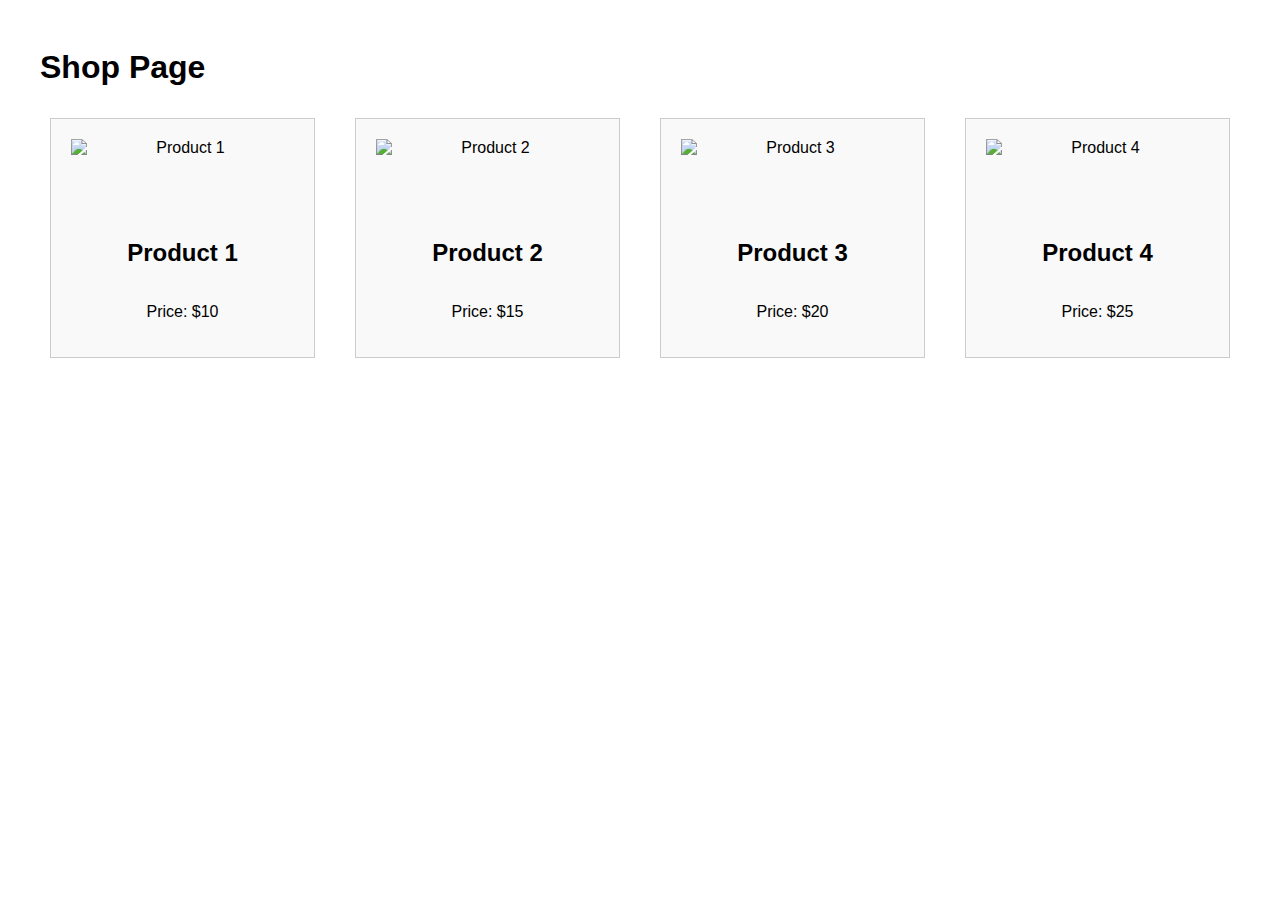
==== mugs.html @ e08b0dfa "Update mugs.html" ====
<!DOCTYPE html>
<html lang="en">
<head>
    <meta charset="UTF-8">
    <meta name="viewport" content="width=device-width, initial-scale=1.0">
    <title>Shop Page</title>
    <style>
        body {
            font-family: Arial, sans-serif;
        }
        
        .container {
            max-width: 1200px;
            margin: 0 auto;
            padding: 20px;
        }

        .row {
            display: flex;
            flex-wrap: wrap;
            margin: -10px; /* Add negative margin to counteract padding on columns */
        }

        .col {
            flex: 1;
            padding: 10px;
            box-sizing: border-box;
            text-align: center;
        }

        .item {
            border: 1px solid #ccc;
            padding: 20px;
            margin: 10px;
            background-color: #f9f9f9;
            display: flex;
            flex-direction: column;
            justify-content: space-between;
            height: 100%; /* Make sure each item takes up the entire height of the container */
        }

        .item img {
            max-width: 100%;
            height: auto;
            flex-grow: 1; /* Allow the image to expand and take up the available space */
        }

        @media (max-width: 767px) {
            /* On mobile screens, display 2 items in a single row */
            .col {
                flex-basis: 50%;
            }
            .item {
                flex-direction: column;
                height: auto; /* Reset the height for mobile screens */
            }
        }
    </style>
</head>
<body>
    <div class="container">
        <h1>Shop Page</h1>
        <div class="row">
            <div class="col">
                <div class="item">
                    <img src="product1.jpg" alt="Product 1">
                    <h2>Product 1</h2>
                    <p>Price: $10</p>
                </div>
            </div>
            <div class="col">
                <div class="item">
                    <img src="product2.jpg" alt="Product 2">
                    <h2>Product 2</h2>
                    <p>Price: $15</p>
                </div>
            </div>
            <div class="col">
                <div class="item">
                    <img src="product3.jpg" alt="Product 3">
                    <h2>Product 3</h2>
                    <p>Price: $20</p>
                </div>
            </div>
            <div class="col">
                <div class="item">
                    <img src="product4.jpg" alt="Product 4">
                    <h2>Product 4</h2>
                    <p>Price: $25</p>
                </div>
            </div>
        </div>
    </div>
</body>
</html>
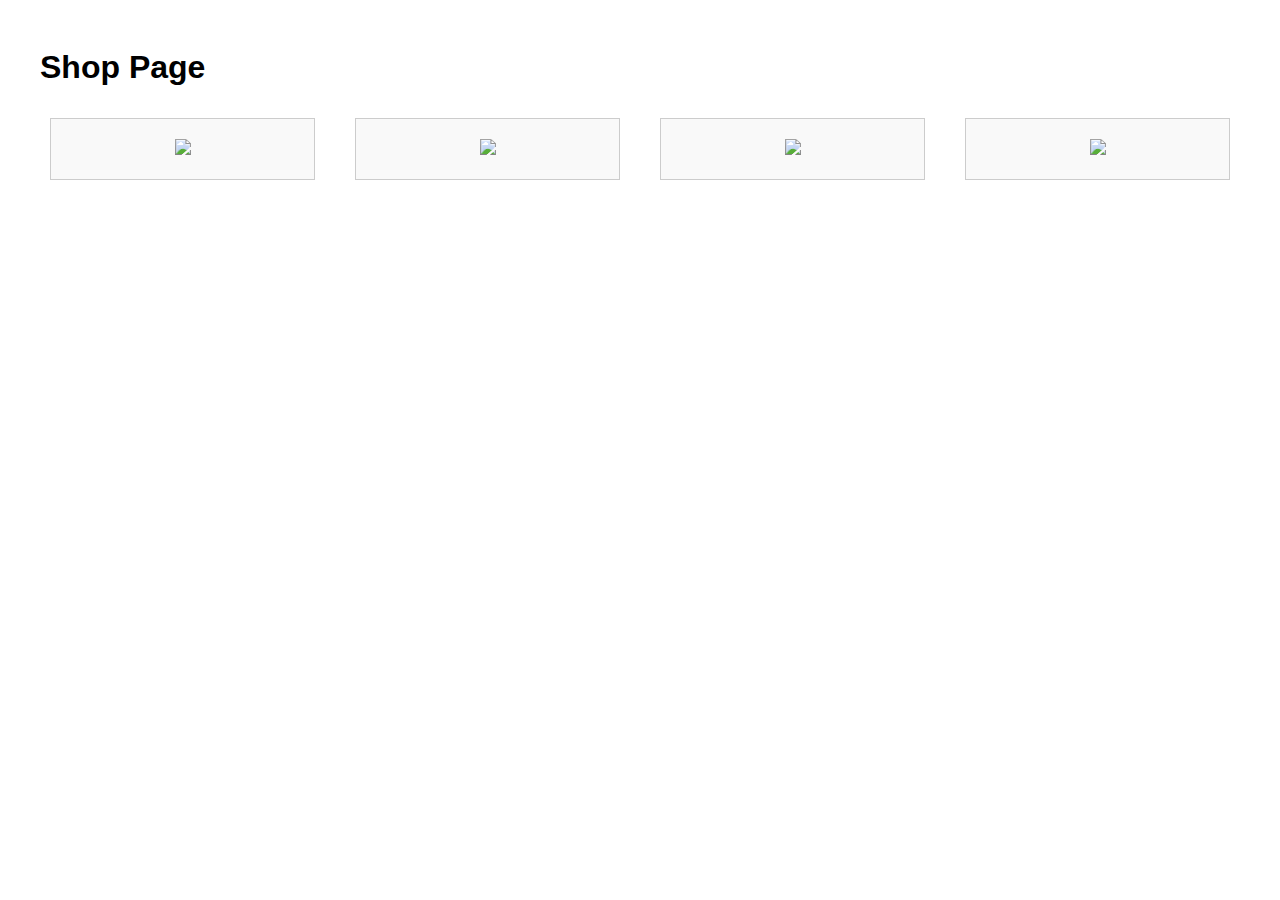
==== commit ae57be09: "Update mugs.html" ====
--- a/mugs.html
+++ b/mugs.html
@@ -33,26 +33,16 @@
             padding: 20px;
             margin: 10px;
             background-color: #f9f9f9;
-            display: flex;
-            flex-direction: column;
-            justify-content: space-between;
-            height: 100%; /* Make sure each item takes up the entire height of the container */
         }
 
         .item img {
             max-width: 100%;
-            height: auto;
-            flex-grow: 1; /* Allow the image to expand and take up the available space */
         }
 
         @media (max-width: 767px) {
             /* On mobile screens, display 2 items in a single row */
             .col {
                 flex-basis: 50%;
-            }
-            .item {
-                flex-direction: column;
-                height: auto; /* Reset the height for mobile screens */
             }
         }
     </style>
@@ -63,30 +53,22 @@
         <div class="row">
             <div class="col">
                 <div class="item">
-                    <img src="product1.jpg" alt="Product 1">
-                    <h2>Product 1</h2>
-                    <p>Price: $10</p>
+                    <img src="https://th.bing.com/th/id/OIP.0UxVY-Z4tWWKIEJgm1SmfQHaHa?pid=ImgDet&rs=1">
                 </div>
             </div>
             <div class="col">
                 <div class="item">
-                    <img src="product2.jpg" alt="Product 2">
-                    <h2>Product 2</h2>
-                    <p>Price: $15</p>
+                    <img src="https://th.bing.com/th/id/OIP.0UxVY-Z4tWWKIEJgm1SmfQHaHa?pid=ImgDet&rs=1">
                 </div>
             </div>
             <div class="col">
                 <div class="item">
-                    <img src="product3.jpg" alt="Product 3">
-                    <h2>Product 3</h2>
-                    <p>Price: $20</p>
+                    <img src="https://th.bing.com/th/id/OIP.0UxVY-Z4tWWKIEJgm1SmfQHaHa?pid=ImgDet&rs=1">
                 </div>
             </div>
             <div class="col">
                 <div class="item">
-                    <img src="product4.jpg" alt="Product 4">
-                    <h2>Product 4</h2>
-                    <p>Price: $25</p>
+                    <img src="https://th.bing.com/th/id/OIP.0UxVY-Z4tWWKIEJgm1SmfQHaHa?pid=ImgDet&rs=1">
                 </div>
             </div>
         </div>
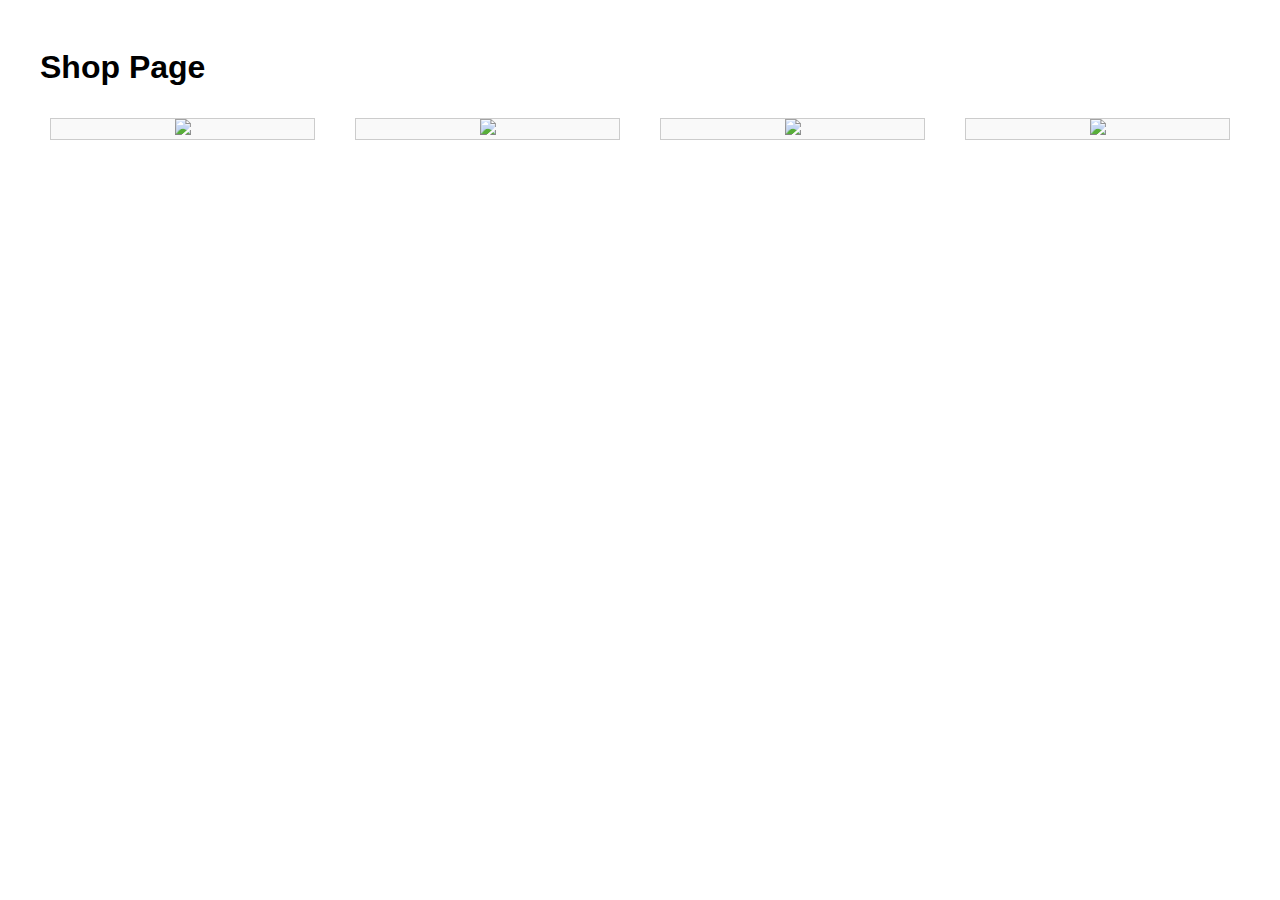
==== commit a2c02cff: "Update mugs.html" ====
--- a/mugs.html
+++ b/mugs.html
@@ -30,7 +30,7 @@
 
         .item {
             border: 1px solid #ccc;
-            padding: 20px;
+            padding: 0px;
             margin: 10px;
             background-color: #f9f9f9;
         }
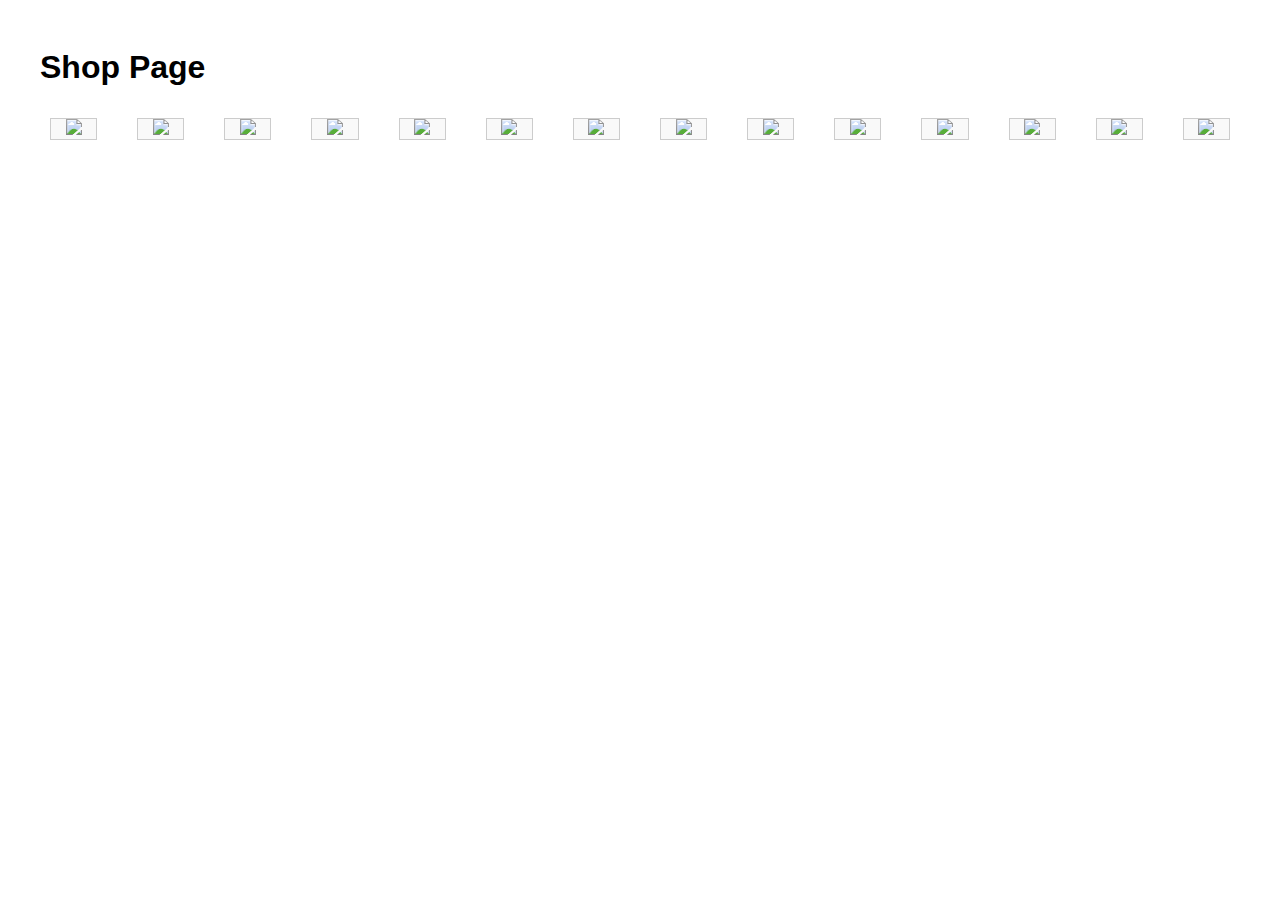
==== commit ba5288fd: "Update mugs.html" ====
--- a/mugs.html
+++ b/mugs.html
@@ -71,6 +71,66 @@
                     <img src="https://th.bing.com/th/id/OIP.0UxVY-Z4tWWKIEJgm1SmfQHaHa?pid=ImgDet&rs=1">
                 </div>
             </div>
+			
+			<div class="col">
+                <div class="item">
+                    <img src="https://th.bing.com/th/id/OIP.0UxVY-Z4tWWKIEJgm1SmfQHaHa?pid=ImgDet&rs=1">
+                </div>
+            </div>
+			
+			<div class="col">
+                <div class="item">
+                    <img src="https://th.bing.com/th/id/OIP.0UxVY-Z4tWWKIEJgm1SmfQHaHa?pid=ImgDet&rs=1">
+                </div>
+            </div>
+			
+			<div class="col">
+                <div class="item">
+                    <img src="https://th.bing.com/th/id/OIP.0UxVY-Z4tWWKIEJgm1SmfQHaHa?pid=ImgDet&rs=1">
+                </div>
+            </div>
+			
+			<div class="col">
+                <div class="item">
+                    <img src="https://th.bing.com/th/id/OIP.0UxVY-Z4tWWKIEJgm1SmfQHaHa?pid=ImgDet&rs=1">
+                </div>
+            </div>
+			
+			<div class="col">
+                <div class="item">
+                    <img src="https://th.bing.com/th/id/OIP.0UxVY-Z4tWWKIEJgm1SmfQHaHa?pid=ImgDet&rs=1">
+                </div>
+            </div>
+			
+			<div class="col">
+                <div class="item">
+                    <img src="https://th.bing.com/th/id/OIP.0UxVY-Z4tWWKIEJgm1SmfQHaHa?pid=ImgDet&rs=1">
+                </div>
+            </div>
+			
+			<div class="col">
+                <div class="item">
+                    <img src="https://th.bing.com/th/id/OIP.0UxVY-Z4tWWKIEJgm1SmfQHaHa?pid=ImgDet&rs=1">
+                </div>
+            </div>
+			
+			<div class="col">
+                <div class="item">
+                    <img src="https://th.bing.com/th/id/OIP.0UxVY-Z4tWWKIEJgm1SmfQHaHa?pid=ImgDet&rs=1">
+                </div>
+            </div>
+			
+			<div class="col">
+                <div class="item">
+                    <img src="https://th.bing.com/th/id/OIP.0UxVY-Z4tWWKIEJgm1SmfQHaHa?pid=ImgDet&rs=1">
+                </div>
+            </div>
+			
+			<div class="col">
+                <div class="item">
+                    <img src="https://th.bing.com/th/id/OIP.0UxVY-Z4tWWKIEJgm1SmfQHaHa?pid=ImgDet&rs=1">
+                </div>
+            </div>
         </div>
     </div>
 </body>
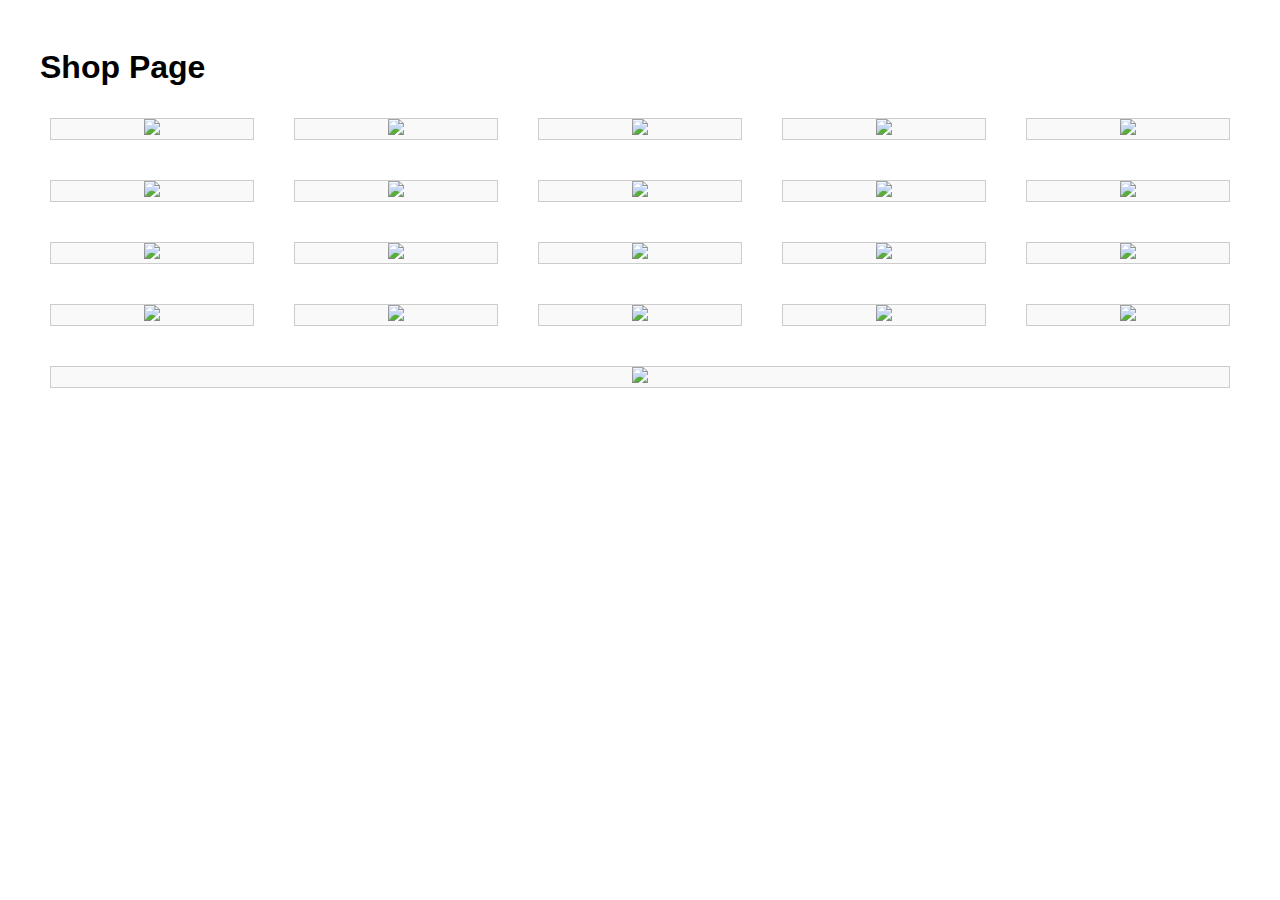
==== commit dcb3c5d4: "Update mugs.html" ====
--- a/mugs.html
+++ b/mugs.html
@@ -39,6 +39,13 @@
             max-width: 100%;
         }
 
+        @media (min-width: 768px) {
+            /* On larger screens, display 5 items in a single row */
+            .col {
+                flex-basis: 20%;
+            }
+        }
+
         @media (max-width: 767px) {
             /* On mobile screens, display 2 items in a single row */
             .col {
@@ -53,84 +60,106 @@
         <div class="row">
             <div class="col">
                 <div class="item">
-                    <img src="https://th.bing.com/th/id/OIP.0UxVY-Z4tWWKIEJgm1SmfQHaHa?pid=ImgDet&rs=1">
-                </div>
+              <img src="https://th.bing.com/th/id/OIP.0UxVY-Z4tWWKIEJgm1SmfQHaHa?pid=ImgDet&rs=1">                </div>
             </div>
             <div class="col">
                 <div class="item">
-                    <img src="https://th.bing.com/th/id/OIP.0UxVY-Z4tWWKIEJgm1SmfQHaHa?pid=ImgDet&rs=1">
-                </div>
+<img src="https://th.bing.com/th/id/OIP.0UxVY-Z4tWWKIEJgm1SmfQHaHa?pid=ImgDet&rs=1">                </div>
             </div>
             <div class="col">
                 <div class="item">
-                    <img src="https://th.bing.com/th/id/OIP.0UxVY-Z4tWWKIEJgm1SmfQHaHa?pid=ImgDet&rs=1">
-                </div>
+<img src="https://th.bing.com/th/id/OIP.0UxVY-Z4tWWKIEJgm1SmfQHaHa?pid=ImgDet&rs=1">                </div>
             </div>
             <div class="col">
                 <div class="item">
-                    <img src="https://th.bing.com/th/id/OIP.0UxVY-Z4tWWKIEJgm1SmfQHaHa?pid=ImgDet&rs=1">
-                </div>
+<img src="https://th.bing.com/th/id/OIP.0UxVY-Z4tWWKIEJgm1SmfQHaHa?pid=ImgDet&rs=1">                </div>
+            </div>
+            <div class="col">
+                <div class="item">
+<img src="https://th.bing.com/th/id/OIP.0UxVY-Z4tWWKIEJgm1SmfQHaHa?pid=ImgDet&rs=1">                </div>
             </div>
 			
 			<div class="col">
                 <div class="item">
-                    <img src="https://th.bing.com/th/id/OIP.0UxVY-Z4tWWKIEJgm1SmfQHaHa?pid=ImgDet&rs=1">
-                </div>
+<img src="https://th.bing.com/th/id/OIP.0UxVY-Z4tWWKIEJgm1SmfQHaHa?pid=ImgDet&rs=1">                </div>
             </div>
 			
 			<div class="col">
                 <div class="item">
-                    <img src="https://th.bing.com/th/id/OIP.0UxVY-Z4tWWKIEJgm1SmfQHaHa?pid=ImgDet&rs=1">
-                </div>
+<img src="https://th.bing.com/th/id/OIP.0UxVY-Z4tWWKIEJgm1SmfQHaHa?pid=ImgDet&rs=1">                </div>
             </div>
 			
 			<div class="col">
                 <div class="item">
-                    <img src="https://th.bing.com/th/id/OIP.0UxVY-Z4tWWKIEJgm1SmfQHaHa?pid=ImgDet&rs=1">
-                </div>
+<img src="https://th.bing.com/th/id/OIP.0UxVY-Z4tWWKIEJgm1SmfQHaHa?pid=ImgDet&rs=1">                </div>
             </div>
 			
 			<div class="col">
                 <div class="item">
-                    <img src="https://th.bing.com/th/id/OIP.0UxVY-Z4tWWKIEJgm1SmfQHaHa?pid=ImgDet&rs=1">
-                </div>
+<img src="https://th.bing.com/th/id/OIP.0UxVY-Z4tWWKIEJgm1SmfQHaHa?pid=ImgDet&rs=1">                </div>
             </div>
 			
 			<div class="col">
                 <div class="item">
-                    <img src="https://th.bing.com/th/id/OIP.0UxVY-Z4tWWKIEJgm1SmfQHaHa?pid=ImgDet&rs=1">
-                </div>
+<img src="https://th.bing.com/th/id/OIP.0UxVY-Z4tWWKIEJgm1SmfQHaHa?pid=ImgDet&rs=1">                </div>
             </div>
 			
 			<div class="col">
                 <div class="item">
-                    <img src="https://th.bing.com/th/id/OIP.0UxVY-Z4tWWKIEJgm1SmfQHaHa?pid=ImgDet&rs=1">
-                </div>
+<img src="https://th.bing.com/th/id/OIP.0UxVY-Z4tWWKIEJgm1SmfQHaHa?pid=ImgDet&rs=1">                </div>
             </div>
 			
 			<div class="col">
                 <div class="item">
-                    <img src="https://th.bing.com/th/id/OIP.0UxVY-Z4tWWKIEJgm1SmfQHaHa?pid=ImgDet&rs=1">
-                </div>
+<img src="https://th.bing.com/th/id/OIP.0UxVY-Z4tWWKIEJgm1SmfQHaHa?pid=ImgDet&rs=1">                </div>
             </div>
 			
 			<div class="col">
                 <div class="item">
-                    <img src="https://th.bing.com/th/id/OIP.0UxVY-Z4tWWKIEJgm1SmfQHaHa?pid=ImgDet&rs=1">
-                </div>
+<img src="https://th.bing.com/th/id/OIP.0UxVY-Z4tWWKIEJgm1SmfQHaHa?pid=ImgDet&rs=1">                </div>
             </div>
 			
 			<div class="col">
                 <div class="item">
-                    <img src="https://th.bing.com/th/id/OIP.0UxVY-Z4tWWKIEJgm1SmfQHaHa?pid=ImgDet&rs=1">
-                </div>
+<img src="https://th.bing.com/th/id/OIP.0UxVY-Z4tWWKIEJgm1SmfQHaHa?pid=ImgDet&rs=1">                </div>
             </div>
 			
 			<div class="col">
                 <div class="item">
-                    <img src="https://th.bing.com/th/id/OIP.0UxVY-Z4tWWKIEJgm1SmfQHaHa?pid=ImgDet&rs=1">
-                </div>
+<img src="https://th.bing.com/th/id/OIP.0UxVY-Z4tWWKIEJgm1SmfQHaHa?pid=ImgDet&rs=1">                </div>
             </div>
+			
+			<div class="col">
+                <div class="item">
+<img src="https://th.bing.com/th/id/OIP.0UxVY-Z4tWWKIEJgm1SmfQHaHa?pid=ImgDet&rs=1">                </div>
+            </div>
+			
+			<div class="col">
+                <div class="item">
+<img src="https://th.bing.com/th/id/OIP.0UxVY-Z4tWWKIEJgm1SmfQHaHa?pid=ImgDet&rs=1">                </div>
+            </div>
+			
+			<div class="col">
+                <div class="item">
+<img src="https://th.bing.com/th/id/OIP.0UxVY-Z4tWWKIEJgm1SmfQHaHa?pid=ImgDet&rs=1">                </div>
+            </div>
+			
+			<div class="col">
+                <div class="item">
+<img src="https://th.bing.com/th/id/OIP.0UxVY-Z4tWWKIEJgm1SmfQHaHa?pid=ImgDet&rs=1">                </div>
+            </div>
+			
+			<div class="col">
+                <div class="item">
+<img src="https://th.bing.com/th/id/OIP.0UxVY-Z4tWWKIEJgm1SmfQHaHa?pid=ImgDet&rs=1">                </div>
+            </div>
+			
+			<div class="col">
+                <div class="item">
+<img src="https://th.bing.com/th/id/OIP.0UxVY-Z4tWWKIEJgm1SmfQHaHa?pid=ImgDet&rs=1">                </div>
+            </div>
+            
+            <!-- Add more product items here as needed -->
         </div>
     </div>
 </body>
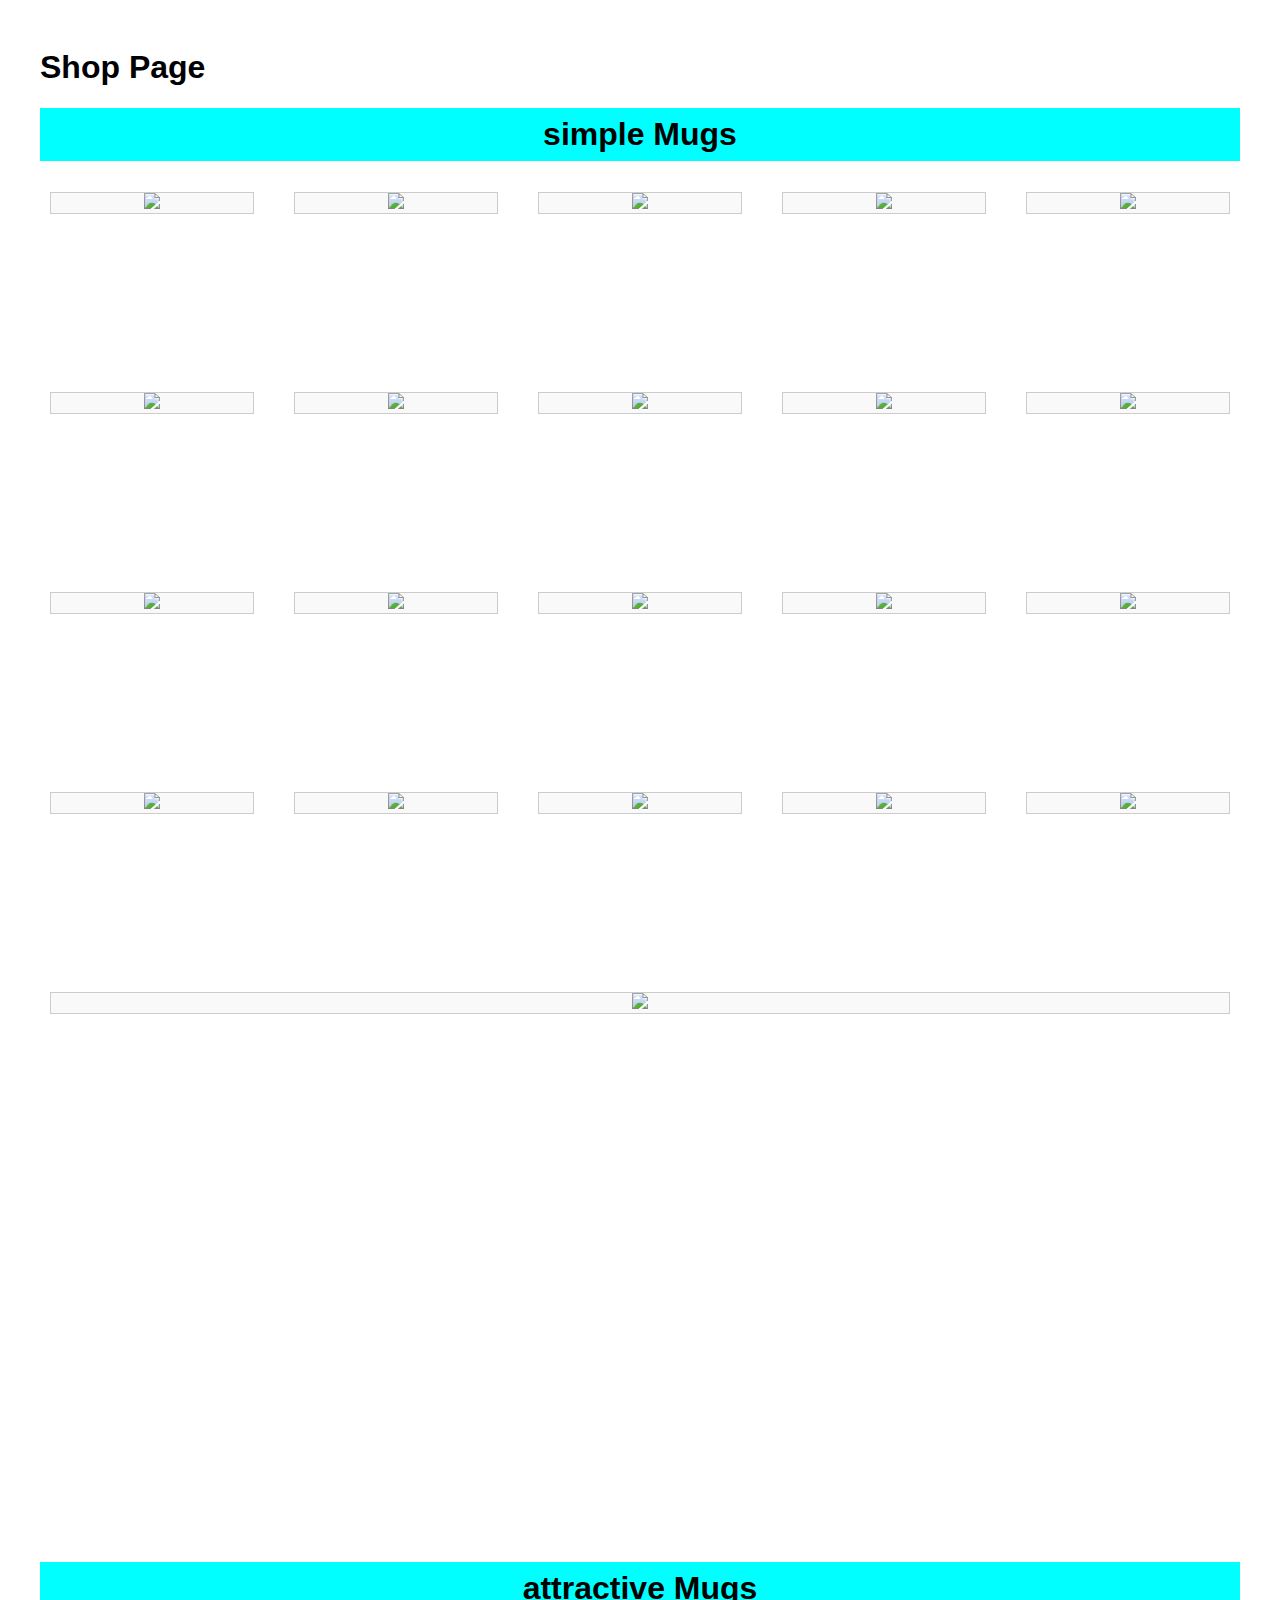
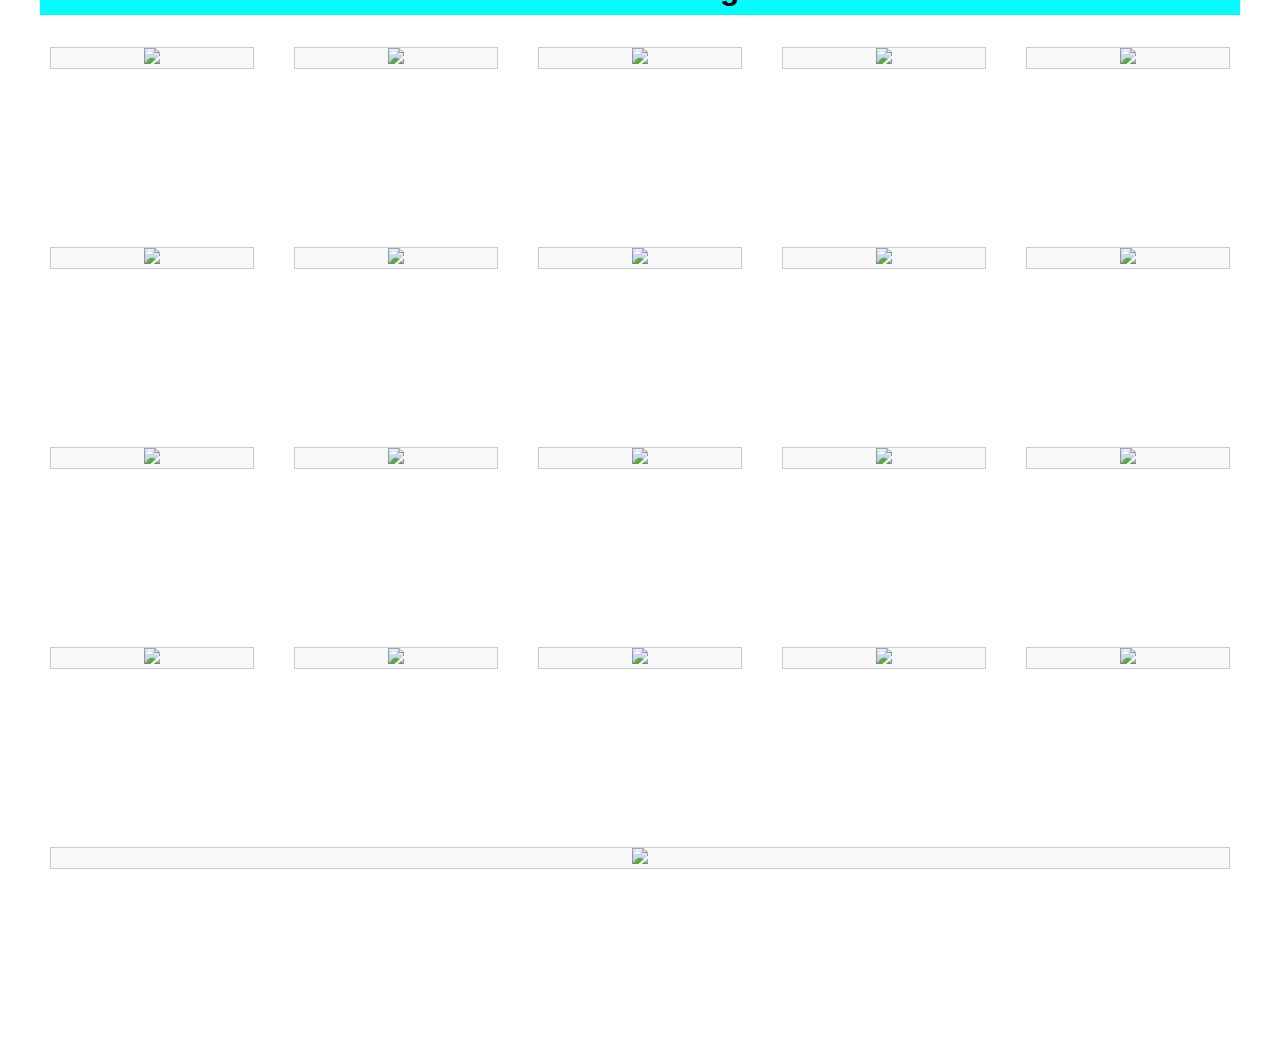
==== commit e8186dc1: "Update mugs.html" ====
--- a/mugs.html
+++ b/mugs.html
@@ -26,6 +26,7 @@
             padding: 10px;
             box-sizing: border-box;
             text-align: center;
+			height:200px;
         }
 
         .item {
@@ -33,6 +34,7 @@
             padding: 0px;
             margin: 10px;
             background-color: #f9f9f9;
+			
         }
 
         .item img {
@@ -52,11 +54,25 @@
                 flex-basis: 50%;
             }
         }
+		
+		.anotherrow{
+		margin-top:400px;
+    background-color: aqua;
+    padding: 8px;
+		}
+
+    .anotherrow1{
+    background-color: aqua;
+    padding: 8px;
+		}
+
     </style>
 </head>
 <body>
     <div class="container">
         <h1>Shop Page</h1>
+				<h1 class="anotherrow1" align="center">simple Mugs</h1>
+
         <div class="row">
             <div class="col">
                 <div class="item">
@@ -158,9 +174,117 @@
                 <div class="item">
 <img src="https://th.bing.com/th/id/OIP.0UxVY-Z4tWWKIEJgm1SmfQHaHa?pid=ImgDet&rs=1">                </div>
             </div>
+
+            
+			
+			
+			
             
             <!-- Add more product items here as needed -->
         </div>
+		<h1  class="anotherrow" align="center">attractive Mugs</h1>
+
+        <div class="row">
+            <div class="col">
+                <div class="item">
+              <img src="https://th.bing.com/th/id/OIP.0UxVY-Z4tWWKIEJgm1SmfQHaHa?pid=ImgDet&rs=1">                </div>
+            </div>
+            <div class="col">
+                <div class="item">
+<img src="https://th.bing.com/th/id/OIP.0UxVY-Z4tWWKIEJgm1SmfQHaHa?pid=ImgDet&rs=1">                </div>
+            </div>
+            <div class="col">
+                <div class="item">
+<img src="https://th.bing.com/th/id/OIP.0UxVY-Z4tWWKIEJgm1SmfQHaHa?pid=ImgDet&rs=1">                </div>
+            </div>
+            <div class="col">
+                <div class="item">
+<img src="https://th.bing.com/th/id/OIP.0UxVY-Z4tWWKIEJgm1SmfQHaHa?pid=ImgDet&rs=1">                </div>
+            </div>
+            <div class="col">
+                <div class="item">
+<img src="https://th.bing.com/th/id/OIP.0UxVY-Z4tWWKIEJgm1SmfQHaHa?pid=ImgDet&rs=1">                </div>
+            </div>
+			
+			<div class="col">
+                <div class="item">
+<img src="https://th.bing.com/th/id/OIP.0UxVY-Z4tWWKIEJgm1SmfQHaHa?pid=ImgDet&rs=1">                </div>
+            </div>
+			
+			<div class="col">
+                <div class="item">
+<img src="https://th.bing.com/th/id/OIP.0UxVY-Z4tWWKIEJgm1SmfQHaHa?pid=ImgDet&rs=1">                </div>
+            </div>
+			
+			<div class="col">
+                <div class="item">
+<img src="https://th.bing.com/th/id/OIP.0UxVY-Z4tWWKIEJgm1SmfQHaHa?pid=ImgDet&rs=1">                </div>
+            </div>
+			
+			<div class="col">
+                <div class="item">
+<img src="https://th.bing.com/th/id/OIP.0UxVY-Z4tWWKIEJgm1SmfQHaHa?pid=ImgDet&rs=1">                </div>
+            </div>
+			
+			<div class="col">
+                <div class="item">
+<img src="https://th.bing.com/th/id/OIP.0UxVY-Z4tWWKIEJgm1SmfQHaHa?pid=ImgDet&rs=1">                </div>
+            </div>
+			
+			<div class="col">
+                <div class="item">
+<img src="https://th.bing.com/th/id/OIP.0UxVY-Z4tWWKIEJgm1SmfQHaHa?pid=ImgDet&rs=1">                </div>
+            </div>
+			
+			<div class="col">
+                <div class="item">
+<img src="https://th.bing.com/th/id/OIP.0UxVY-Z4tWWKIEJgm1SmfQHaHa?pid=ImgDet&rs=1">                </div>
+            </div>
+			
+			<div class="col">
+                <div class="item">
+<img src="https://th.bing.com/th/id/OIP.0UxVY-Z4tWWKIEJgm1SmfQHaHa?pid=ImgDet&rs=1">                </div>
+            </div>
+			
+			<div class="col">
+                <div class="item">
+<img src="https://th.bing.com/th/id/OIP.0UxVY-Z4tWWKIEJgm1SmfQHaHa?pid=ImgDet&rs=1">                </div>
+            </div>
+			
+			<div class="col">
+                <div class="item">
+<img src="https://th.bing.com/th/id/OIP.0UxVY-Z4tWWKIEJgm1SmfQHaHa?pid=ImgDet&rs=1">                </div>
+            </div>
+			
+			<div class="col">
+                <div class="item">
+<img src="https://th.bing.com/th/id/OIP.0UxVY-Z4tWWKIEJgm1SmfQHaHa?pid=ImgDet&rs=1">                </div>
+            </div>
+			
+			<div class="col">
+                <div class="item">
+<img src="https://th.bing.com/th/id/OIP.0UxVY-Z4tWWKIEJgm1SmfQHaHa?pid=ImgDet&rs=1">                </div>
+            </div>
+			
+			<div class="col">
+                <div class="item">
+<img src="https://th.bing.com/th/id/OIP.0UxVY-Z4tWWKIEJgm1SmfQHaHa?pid=ImgDet&rs=1">                </div>
+            </div>
+			
+			<div class="col">
+                <div class="item">
+<img src="https://th.bing.com/th/id/OIP.0UxVY-Z4tWWKIEJgm1SmfQHaHa?pid=ImgDet&rs=1">                </div>
+            </div>
+			
+			<div class="col">
+                <div class="item">
+<img src="https://th.bing.com/th/id/OIP.0UxVY-Z4tWWKIEJgm1SmfQHaHa?pid=ImgDet&rs=1">                </div>
+            </div>
+			
+			<div class="col">
+                <div class="item">
+<img src="https://th.bing.com/th/id/OIP.0UxVY-Z4tWWKIEJgm1SmfQHaHa?pid=ImgDet&rs=1">                </div>
+            </div>
     </div>
 </body>
 </html>
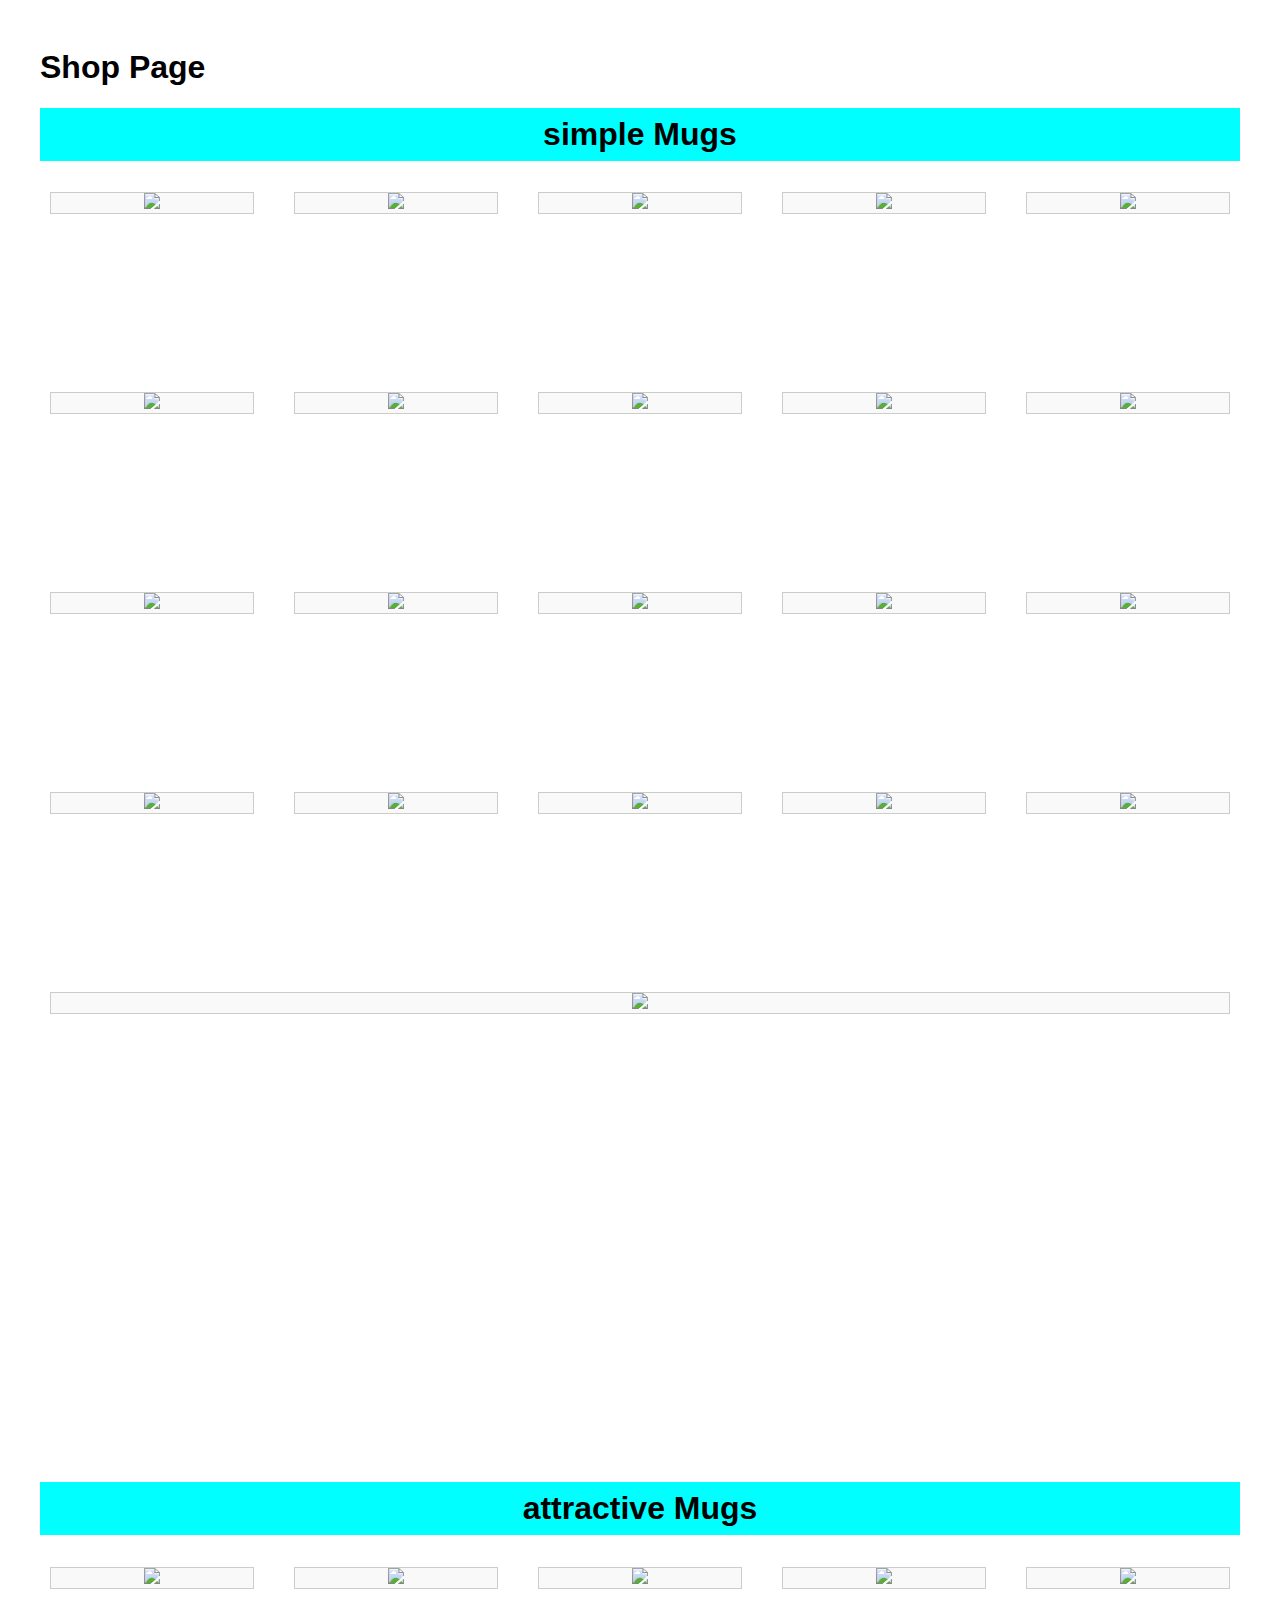
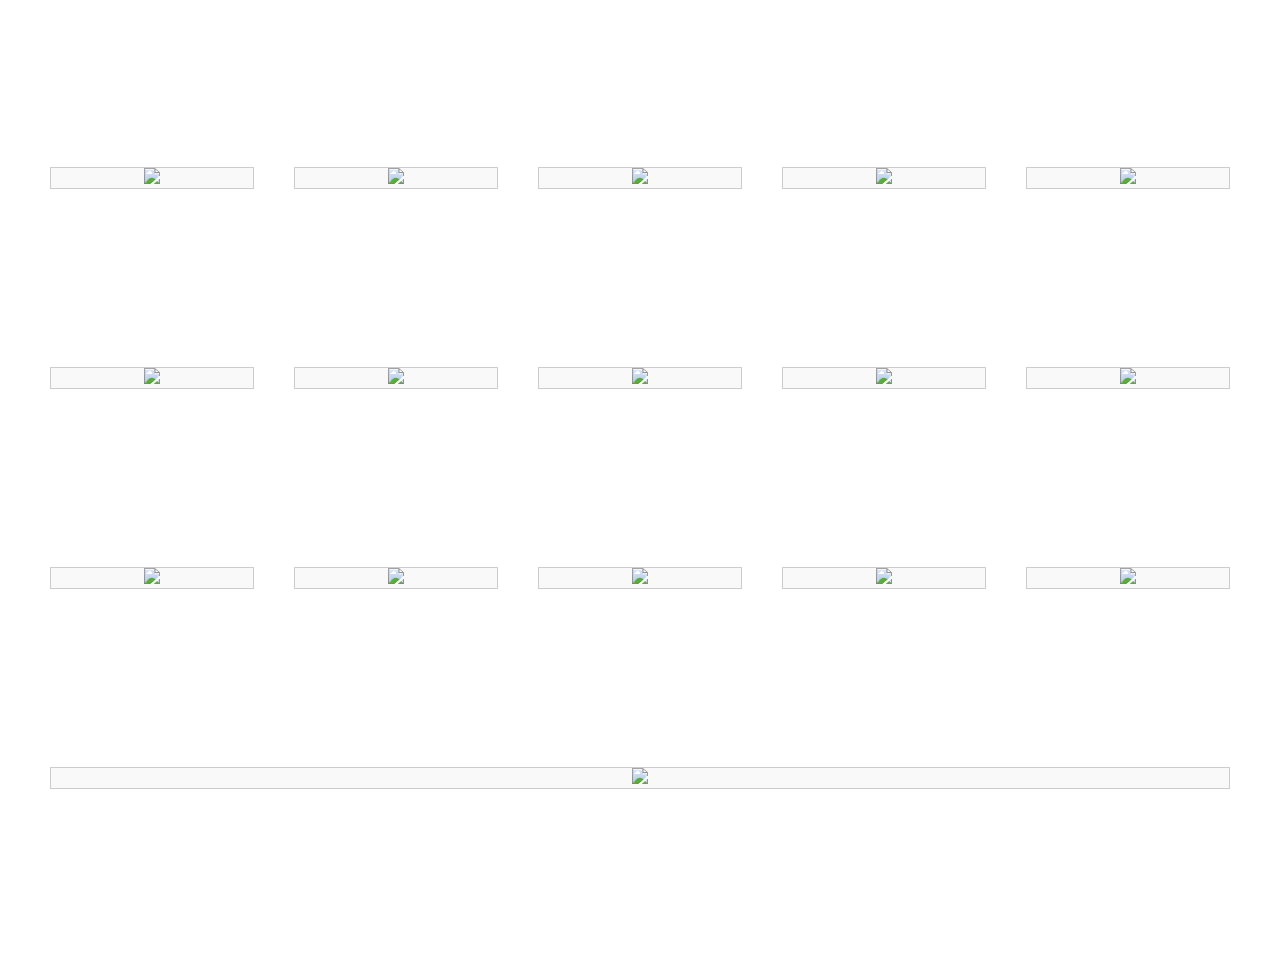
==== commit 93e53770: "Update mugs.html" ====
--- a/mugs.html
+++ b/mugs.html
@@ -53,10 +53,14 @@
             .col {
                 flex-basis: 50%;
             }
+
+            .anotherrow{
+              margin-top: 300px;
+            }
         }
 		
 		.anotherrow{
-		margin-top:400px;
+		margin-top:320px;
     background-color: aqua;
     padding: 8px;
 		}
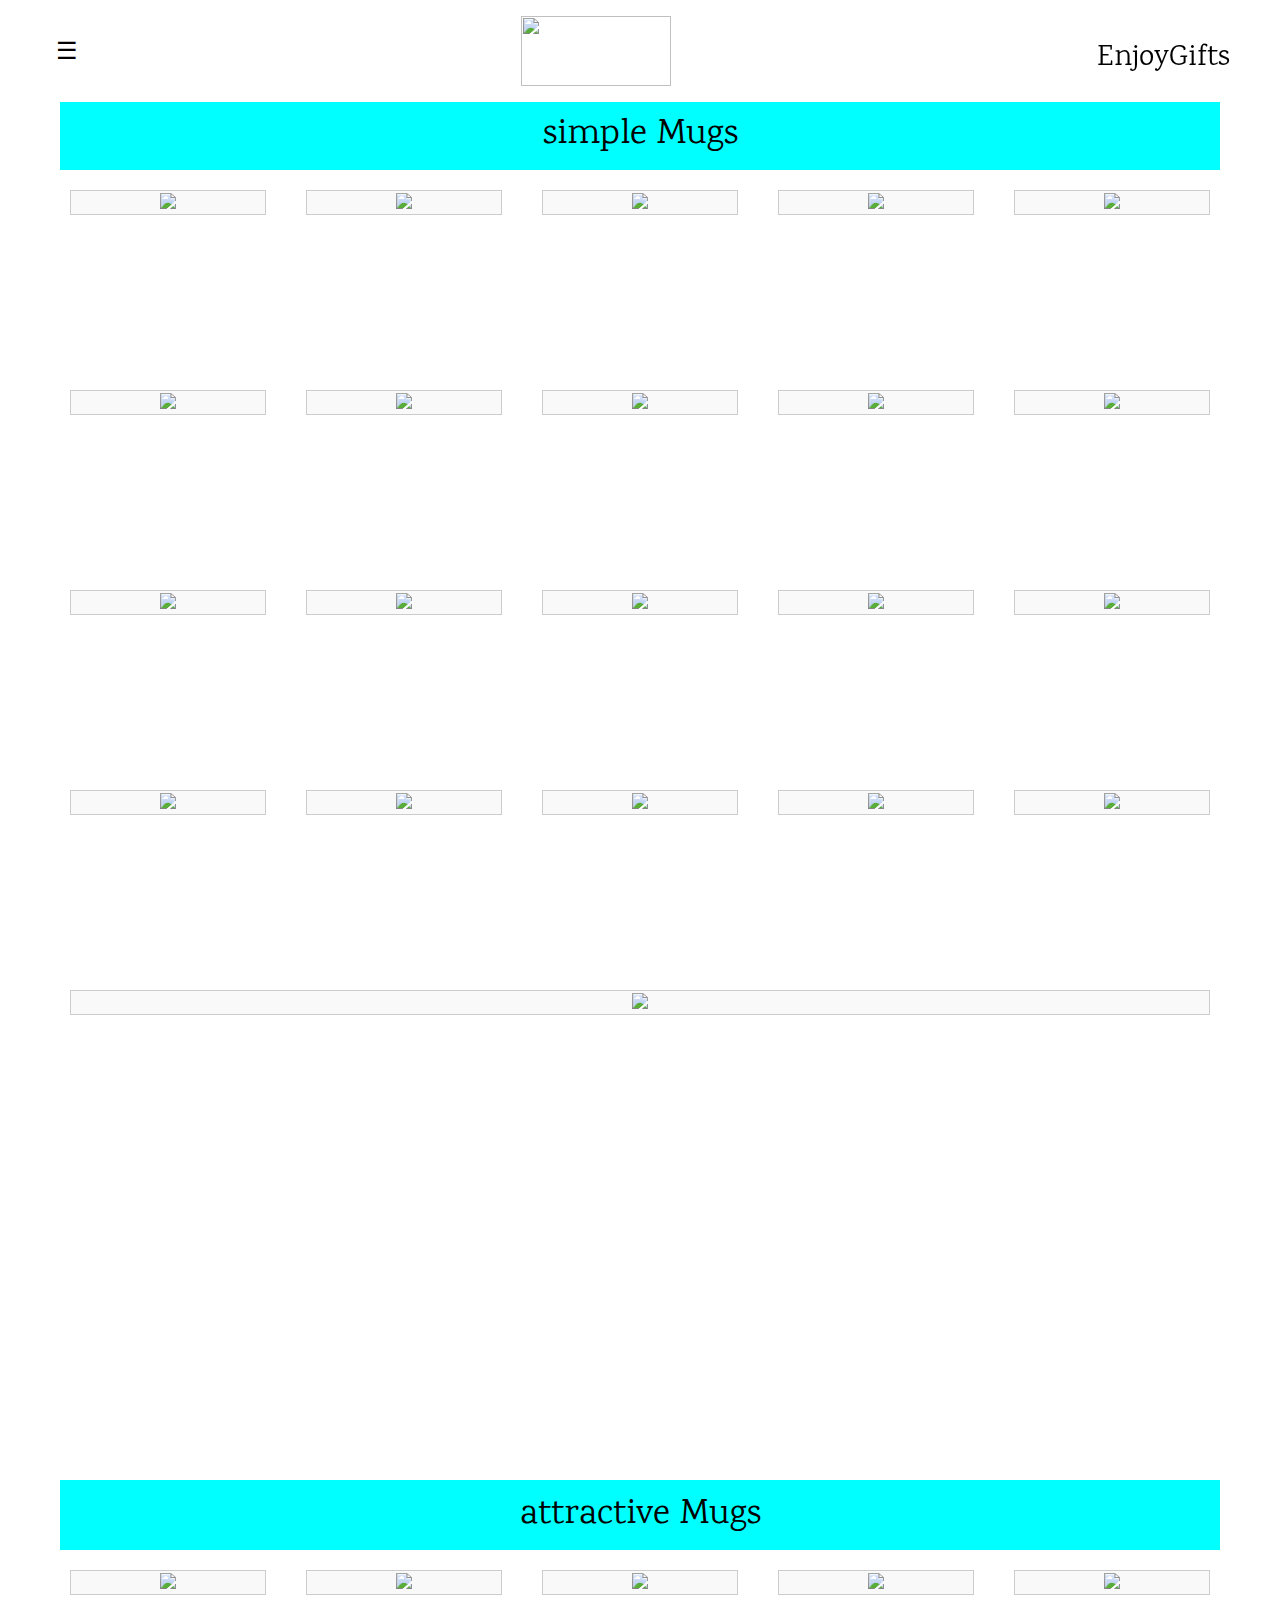
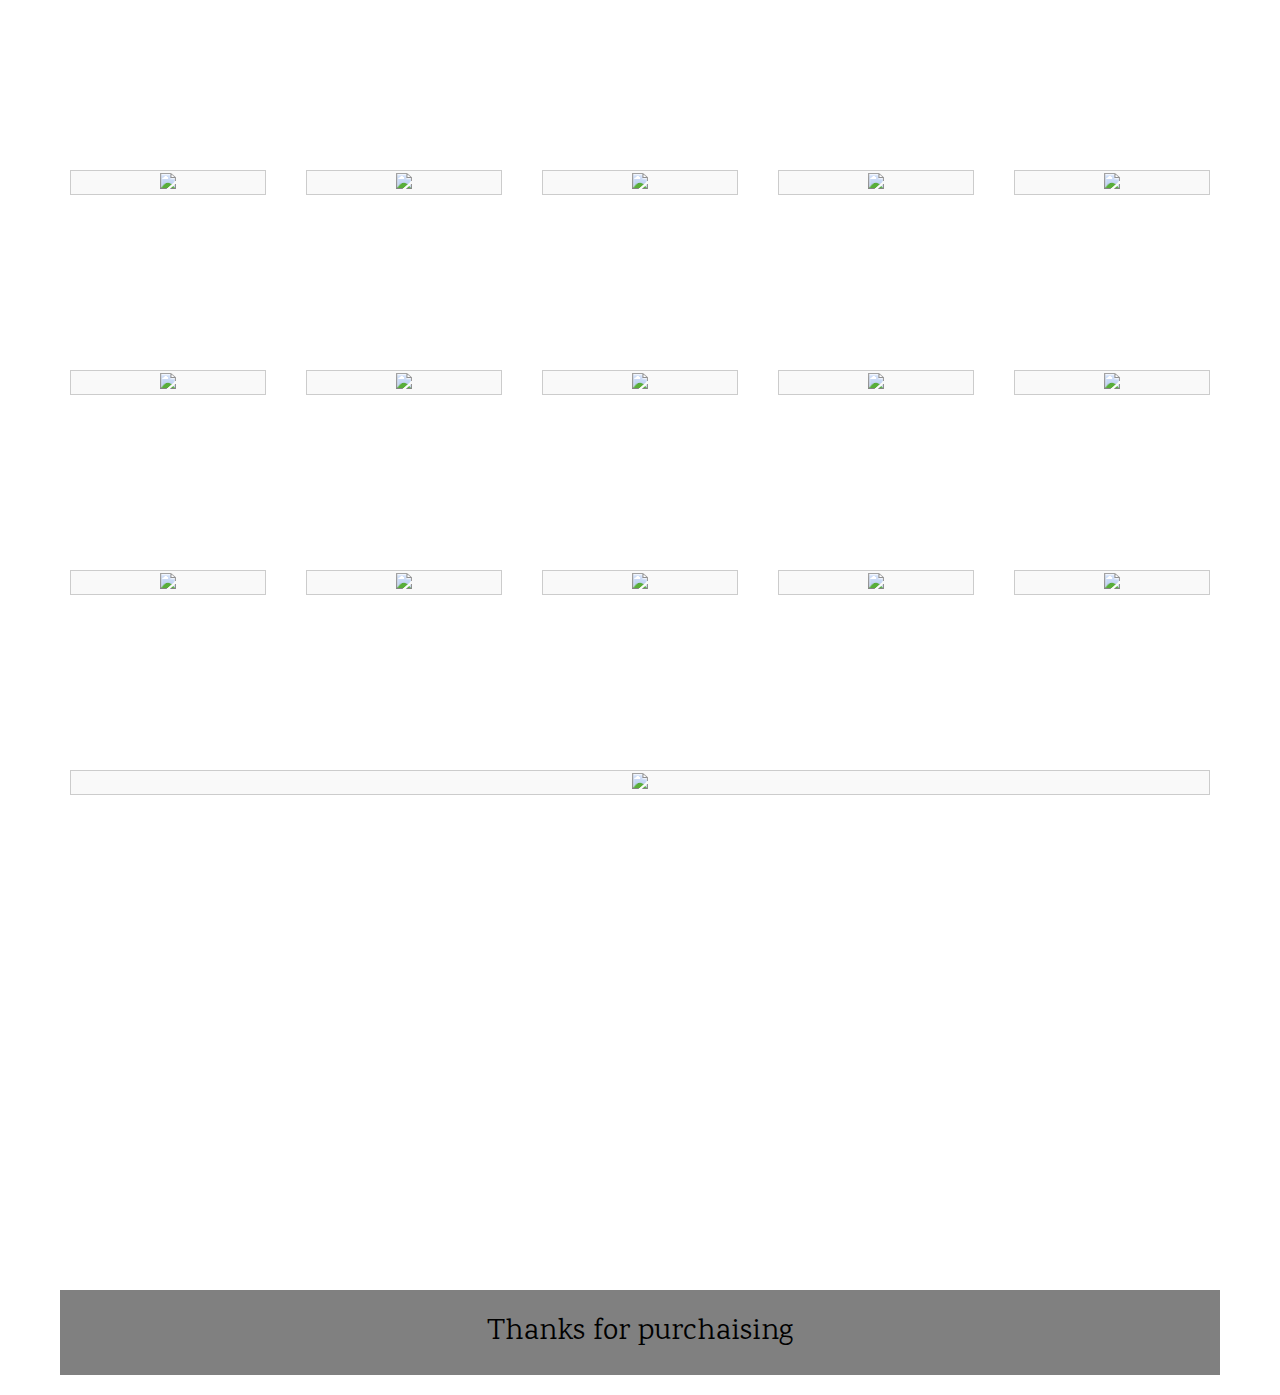
==== commit 9b7c345d: "Update mugs.html" ====
--- a/mugs.html
+++ b/mugs.html
@@ -4,7 +4,15 @@
     <meta charset="UTF-8">
     <meta name="viewport" content="width=device-width, initial-scale=1.0">
     <title>Shop Page</title>
-    <style>
+
+    <link rel="shortcut icon" type="image/jpg" href="https://th.bing.com/th/id/R.7fe3baa7d14308d15d0a46180d460949?rik=KnMDMWpoV%2fy82Q&riu=http%3a%2f%2fpluspng.com%2fimg-png%2ffavicon-png-favicon-1024.png&ehk=%2bqV5vS87IkGxoQ9CGodbGHtJdQuFWcL1ZerjusSBDCE%3d&risl=&pid=ImgRaw&r=0"/>
+
+    <meta charset="UTF-8">
+    <meta name="viewport" content="width=device-width, initial-scale=1">
+    <link rel="stylesheet" href="https://www.w3schools.com/w3css/4/w3.css">
+    <link rel="stylesheet" href="https://fonts.googleapis.com/css?family=Karma">
+
+        <style>
         body {
             font-family: Arial, sans-serif;
         }
@@ -68,13 +76,65 @@
     .anotherrow1{
     background-color: aqua;
     padding: 8px;
+    margin-top: 80px;
 		}
+
+
+    body,h1,h2,h3,h4,h5,h6 {font-family: "Karma", sans-serif}
+.w3-bar-block .w3-bar-item {padding:20px}
+
+.logotext{
+  margin-right: 10px;
+  margin-top: 20px;
+}
+
+.hamburgerr{
+
+  margin-top: 20px;
+
+}
+
+.whatsappsocial{
+  margin-top: 1px;
+}
+
+
+.footerdiv{
+  margin-top: 350px;
+  padding: 10px;
+  background-color:gray;
+  font-weight:bold
+}
 
     </style>
 </head>
 <body>
+
+
+<!-- Sidebar (hidden by default) -->
+<nav class="w3-sidebar w3-bar-block w3-card w3-top w3-xlarge w3-animate-left" style="display:none;z-index:2;width:40%;min-width:300px" id="mySidebar">
+  <a href="javascript:void(0)" onclick="w3_close()"
+  class="w3-bar-item w3-button">Back</a>
+  <a href="#food" onclick="w3_close()" class="w3-bar-item w3-button">+91 1234567890</a>
+  <a href="#about" onclick="w3_close()" class="w3-bar-item w3-button">About</a>
+</nav>
+
+
+
+<!-- Top menu -->
+<div class="w3-top">
+  <div class="w3-white w3-xlarge" style="max-width:1200px;margin:auto">
+    <div class="w3-button w3-padding-16 w3-left hamburgerr" onclick="w3_open()">☰</div>
+
+    <div class="w3-right w3-padding-16"><h2 class="logotext">EnjoyGifts</h2></div>
+    <div class="w3-center w3-padding-16"><img height="70px" width="150px" src="https://th.bing.com/th/id/R.16a0c60aea0cf02d3aa4d2df1fbaa22b?rik=Eo%2f4me6oHLxUVQ&riu=http%3a%2f%2fblog.kooldesignmaker.com%2fwp-content%2fuploads%2f2013%2f05%2f130.jpg&ehk=FlUAp8sogavVvADe7SE%2fnqw8sqq0bOVr2OVlB9AGS6I%3d&risl=&pid=ImgRaw&r=0"></div>
+
+  </div>
+</div>
+
+
     <div class="container">
-        <h1>Shop Page</h1>
+       
 				<h1 class="anotherrow1" align="center">simple Mugs</h1>
 
         <div class="row">
@@ -290,5 +350,23 @@
 <img src="https://th.bing.com/th/id/OIP.0UxVY-Z4tWWKIEJgm1SmfQHaHa?pid=ImgDet&rs=1">                </div>
             </div>
     </div>
+
+
+
+<div class="footerdiv"><h2 align="center">Thanks for purchaising</h2></div>  
+
+
+
+    <script>
+      // Script to open and close sidebar
+      function w3_open() {
+        document.getElementById("mySidebar").style.display = "block";
+      }
+       
+      function w3_close() {
+        document.getElementById("mySidebar").style.display = "none";
+      }
+      </script>
+
 </body>
 </html>
